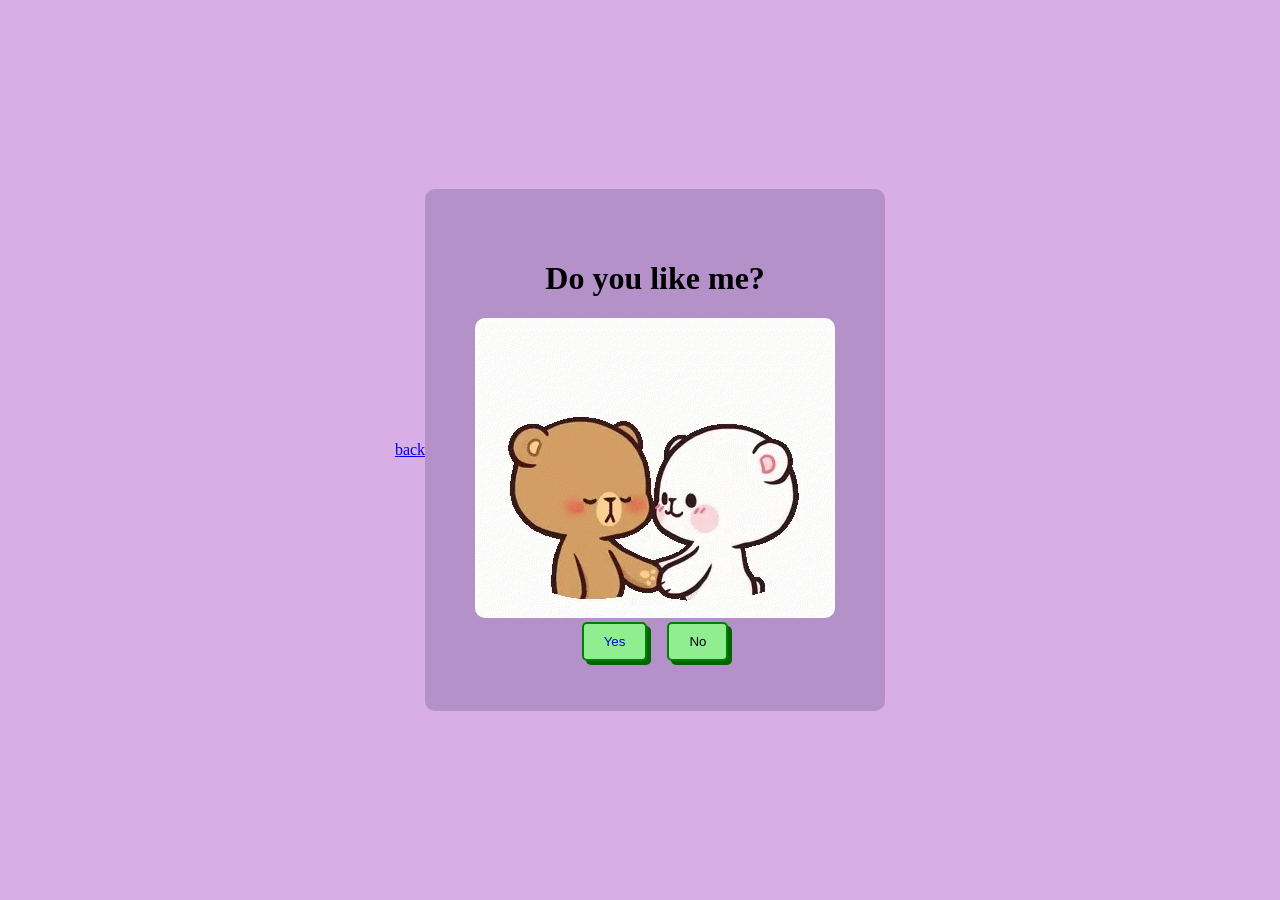
==== main.html @ 5ba8d5e0 "adding files" ====
<!DOCTYPE html>
    <html lang="en">
    <head>
        <meta charset="UTF-8">
        <meta name="viewport" content="width=device-width, initial-scale=1.0">
        <title>For u </title>
        <link rel="stylesheet" href="main.css">
    </head>
    <body>
        <head><a href="start.html">back</a></head>
        <div class="container">
            <h1>Do you like me?</h1>
            <div>
                <img src="./images/kiss.gif" alt="">
            </div>
            <div class="bttn-container">
                <button class="bttn" id="yesBtn" ><a href="yes.html" style="text-decoration: none">Yes</a></button>
                <button class="bttn" id="noBtn">No</button>
            </div>

           
        </div>
    <script src="main.js"></script>
    </body>
</html>
---- main.css ----
body{
    display: flex;
    justify-content: center;
    align-items: center;
    height: 100vh;
    margin: 0;
    background-color: rgb(217, 173, 230);
}

.container{
    text-align: center;
    padding: 50px;
    border-radius: 10px;
    background-color: rgb(181, 145, 202);
}

.container img{
    border-radius: 10px;
}
.bttn-container{
    display: flex;
    justify-content: center;
    gap: 20px; /* This replaces your margin-left and spaces them evenly */
}
.bttn{
    padding: 10px 20px;
    border-radius: 5px;
    background-color: lightgreen;
    border: 2px solid green;
    cursor: pointer;
    box-shadow: 4px 4px 0px darkgreen;
}
.bttn:hover{
    background-color: green;
    transform: translate(2px, 2px); /* moves button slightly to create press effect */

}
#noBtn {
    position: relative;
}
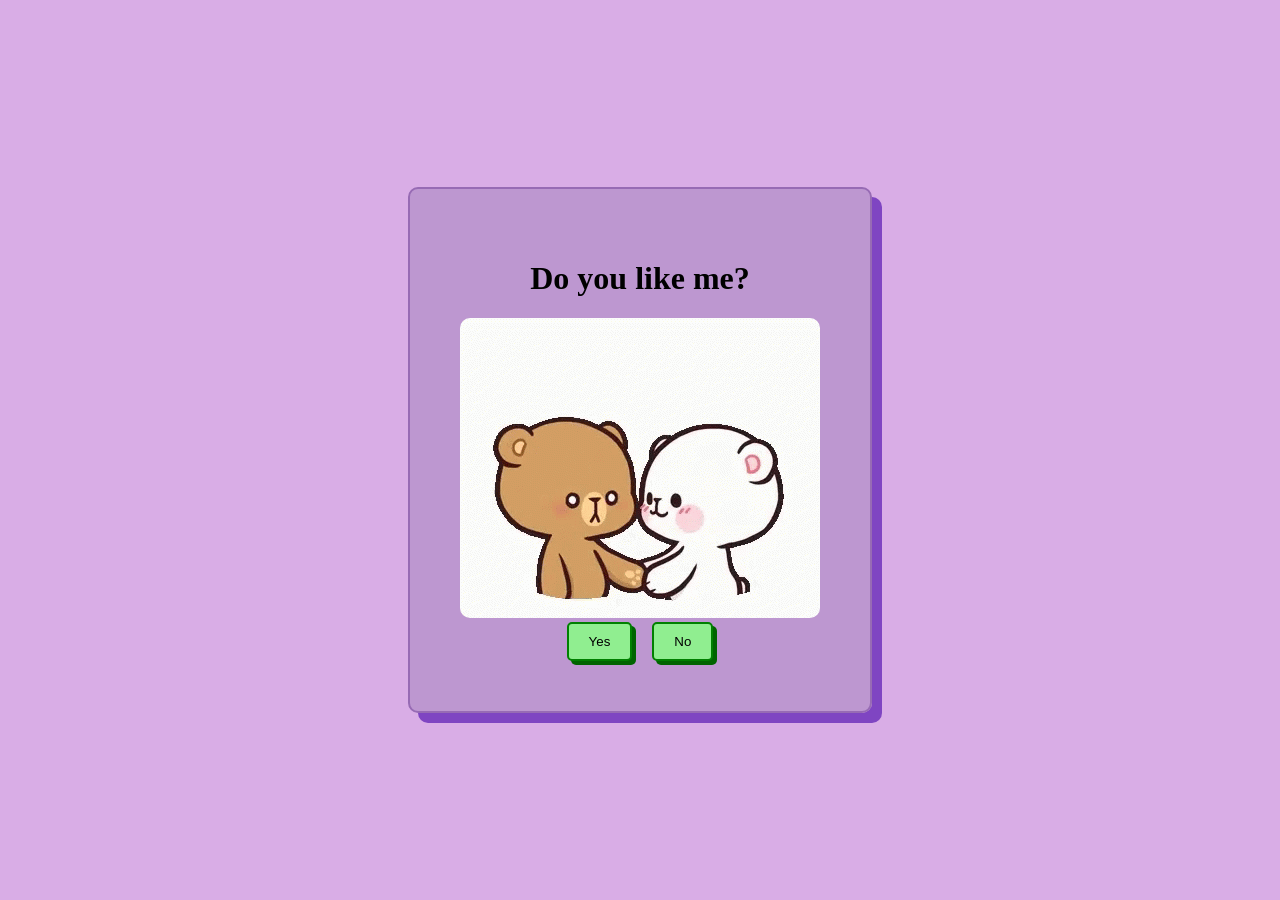
==== commit ae409610: "making small format changes" ====
--- a/main.html
+++ b/main.html
@@ -7,14 +7,14 @@
         <link rel="stylesheet" href="main.css">
     </head>
     <body>
-        <head><a href="start.html">back</a></head>
+        <!-- <head><a href="start.html">back</a></head> -->
         <div class="container">
             <h1>Do you like me?</h1>
             <div>
                 <img src="./images/kiss.gif" alt="">
             </div>
             <div class="bttn-container">
-                <button class="bttn" id="yesBtn" ><a href="yes.html" style="text-decoration: none">Yes</a></button>
+                <button class="bttn" id="yesBtn" ><a href="yes.html" style="text-decoration: none; color: black">Yes</a></button>
                 <button class="bttn" id="noBtn">No</button>
             </div>
 
--- a/main.css
+++ b/main.css
@@ -8,12 +8,13 @@
 }
 
 .container{
-    text-align: center;
     padding: 50px;
     border-radius: 10px;
-    background-color: rgb(181, 145, 202);
+    background-color: rgba(181, 145, 202, 0.767);
+    text-align: center;
+    border: 2px solid rgb(151, 107, 180);
+    box-shadow: 10px 10px 0px rgb(127, 69, 194);
 }
-
 .container img{
     border-radius: 10px;
 }
